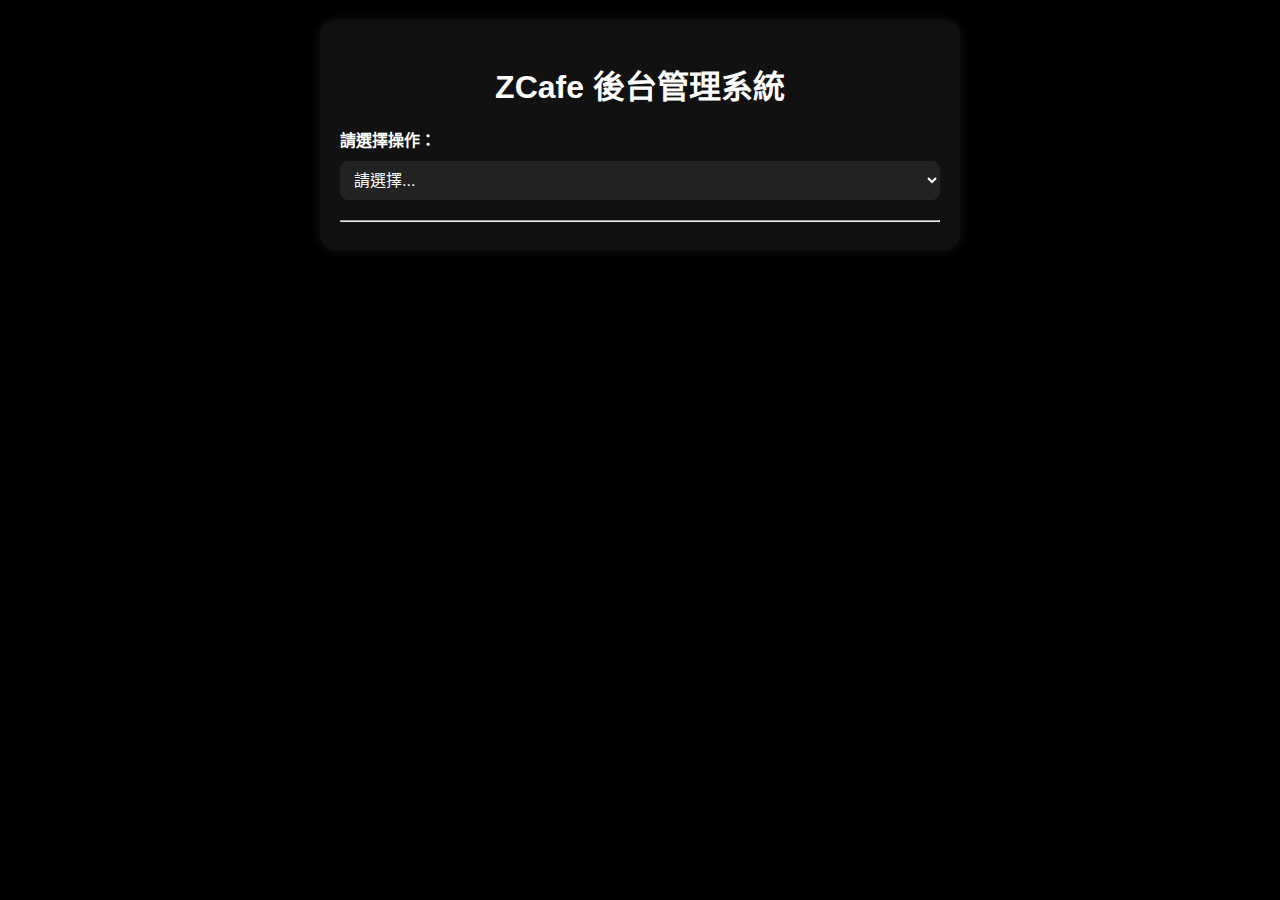
==== index.html @ 6712ef70 "最後一版" ====
<!DOCTYPE html>
<html lang="zh-TW">
<head>
  <meta charset="UTF-8" />
  <meta name="viewport" content="width=device-width, initial-scale=1.0" />
  <title>ZCafe 後台管理系統</title>
  <link rel="stylesheet" href="admin.css" />
</head>
<body>
  <div class="container">
    <h1>ZCafe 後台管理系統</h1>

    <!-- 功能選擇 -->
    <div class="section">
      <label for="actionSelect"><strong>請選擇操作：</strong></label>
      <select id="actionSelect">
        <option value="none">請選擇...</option>
        <option value="addMember">新增會員</option>
        <option value="adjustPoints">會員點數調整</option>
      </select>
    </div>

    <!-- 新增會員區塊 -->
    <div id="addMemberSection" class="section hidden">
      <h2>新增會員</h2>
      <input type="text" id="newName" placeholder="會員姓名" />
      <input type="text" id="newPhone" placeholder="會員電話" />
      <input type="text" id="newLineID" placeholder="會員 LINE ID" />
      <input type="text" id="newDept" placeholder="學校處室編號" />
      <input type="number" id="newInitialPoints" placeholder="初始點數" />
      <button id="addMemberBtn">加入會員</button>
      <div id="addMemberMsg" class="result-area"></div>
    </div>

    <hr />

    <!-- 點數調整區塊 -->
    <div id="adjustPointsSection" class="section hidden">
      <h2>會員點數調整</h2>
      <input type="text" id="searchInput" placeholder="輸入姓名、電話或 LINE ID" />
      <button id="searchMemberBtn">查詢會員</button>

      <!-- 查詢結果 -->
      <div id="memberInfo" class="section hidden">
        <h3>會員資料</h3>
        <p><strong>姓名：</strong><span id="adjustName"></span></p>
        <p><strong>電話：</strong><span id="adjustPhone"></span></p>
        <p><strong>LINE ID：</strong><span id="adjustLineID"></span></p>
        <p><strong>學校處室編號：</strong><span id="adjustDept"></span></p>
        <p><strong>目前點數：</strong><span id="adjustPoint"></span></p>
      </div>

      <!-- 點數調整表單 -->
      <div id="adjustForm" class="section hidden">
        <label for="adjustType">選擇操作：</label>
        <select id="adjustType">
          <option value="add">儲值</option>
          <option value="deduct">扣款</option>
        </select>
        <input type="number" id="adjustAmount" placeholder="金額" />
        <input type="text" id="adjustReason" placeholder="儲值/扣款內容" />
        <input type="text" id="adjustCashier" placeholder="結帳人" />
        <button id="confirmAdjustBtn">確認新增</button>
      </div>

      <div id="adjustMsg" class="result-area"></div>
    </div>
  </div>
  <script src="admin.js"></script>
</body>
</html>
---- admin.css ----
body {
  font-family: Arial, sans-serif;
  background-color: #000;
  color: #fff;
  margin: 0;
  padding: 20px;
}

.container {
  max-width: 600px;
  margin: auto;
  background-color: #111;
  padding: 20px;
  border-radius: 16px;
  box-shadow: 0 0 10px rgba(255,255,255,0.1);
}

h1, h2, h3 {
  text-align: center;
  margin-bottom: 20px;
}

.section {
  margin-bottom: 20px;
}

input, select, button {
  display: block;
  width: 100%;
  padding: 10px;
  margin-top: 10px;
  border-radius: 8px;
  border: none;
  font-size: 16px;
}

input, select {
  background-color: #222;
  color: #fff;
}

button {
  background-color: #fff;
  color: #000;
  font-weight: bold;
  cursor: pointer;
}

button:hover {
  background-color: #ccc;
}

.hidden {
  display: none;
}

.result-area {
  margin-top: 10px;
  text-align: center;
  font-size: 18px;
}
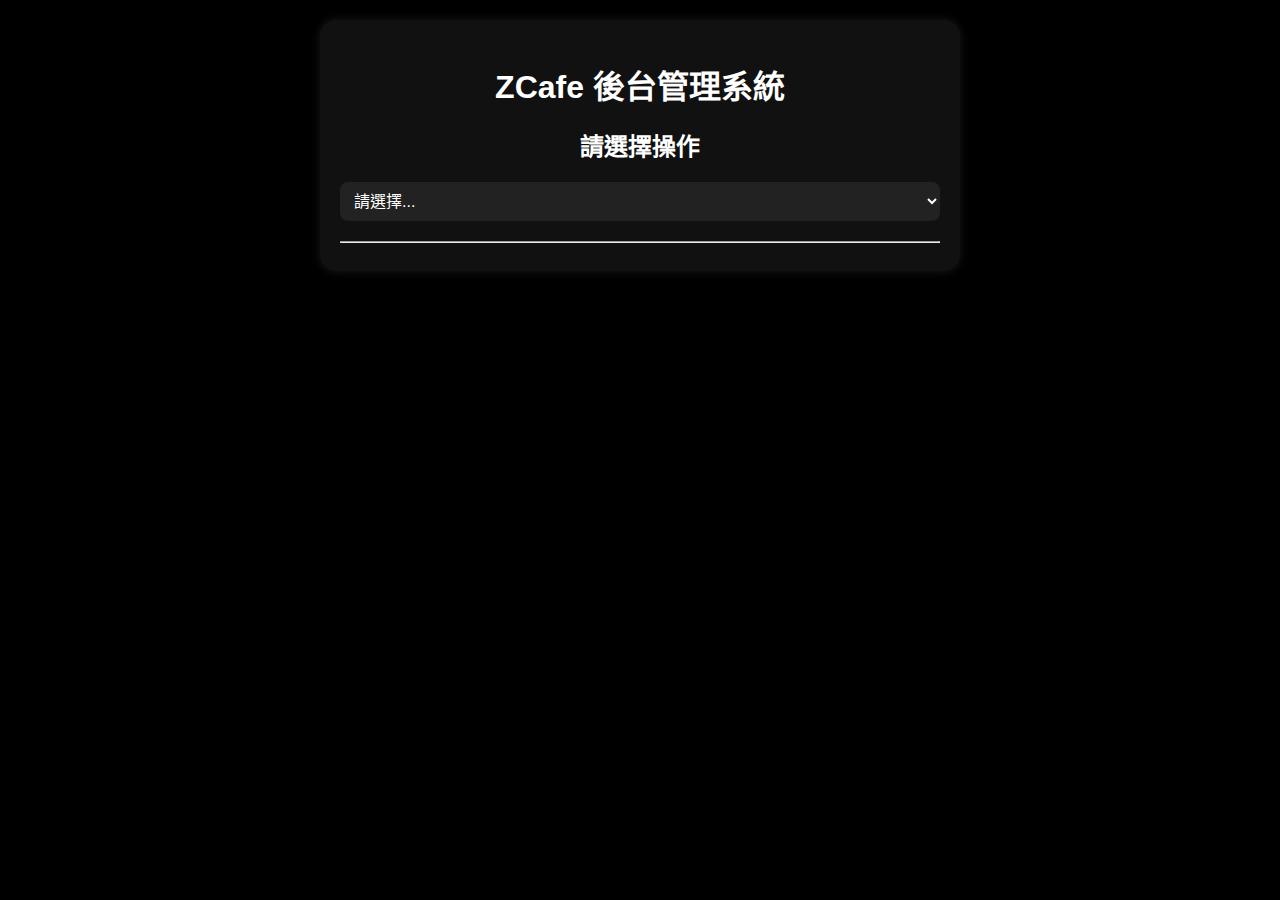
==== commit fc65d744: "Update index.html" ====
--- a/index.html
+++ b/index.html
@@ -10,9 +10,9 @@
   <div class="container">
     <h1>ZCafe 後台管理系統</h1>
 
-    <!-- 功能選擇 -->
-    <div class="section">
-      <label for="actionSelect"><strong>請選擇操作：</strong></label>
+    <!-- 功能選擇區塊 -->
+    <div id="actionSelector" class="section">
+      <h2>請選擇操作</h2>
       <select id="actionSelect">
         <option value="none">請選擇...</option>
         <option value="addMember">新增會員</option>
@@ -34,13 +34,13 @@
 
     <hr />
 
-    <!-- 點數調整區塊 -->
+    <!-- 會員點數調整區塊 -->
     <div id="adjustPointsSection" class="section hidden">
       <h2>會員點數調整</h2>
       <input type="text" id="searchInput" placeholder="輸入姓名、電話或 LINE ID" />
       <button id="searchMemberBtn">查詢會員</button>
 
-      <!-- 查詢結果 -->
+      <!-- 查詢結果顯示 -->
       <div id="memberInfo" class="section hidden">
         <h3>會員資料</h3>
         <p><strong>姓名：</strong><span id="adjustName"></span></p>
@@ -50,7 +50,7 @@
         <p><strong>目前點數：</strong><span id="adjustPoint"></span></p>
       </div>
 
-      <!-- 點數調整表單 -->
+      <!-- 點數調整操作 -->
       <div id="adjustForm" class="section hidden">
         <label for="adjustType">選擇操作：</label>
         <select id="adjustType">
@@ -58,13 +58,14 @@
           <option value="deduct">扣款</option>
         </select>
         <input type="number" id="adjustAmount" placeholder="金額" />
-        <input type="text" id="adjustReason" placeholder="儲值/扣款內容" />
+        <input type="text" id="adjustReason" placeholder="結帳內容" />
         <input type="text" id="adjustCashier" placeholder="結帳人" />
-        <button id="confirmAdjustBtn">確認新增</button>
+        <button id="confirmAdjustBtn">確認操作</button>
       </div>
 
       <div id="adjustMsg" class="result-area"></div>
     </div>
+
   </div>
   <script src="admin.js"></script>
 </body>
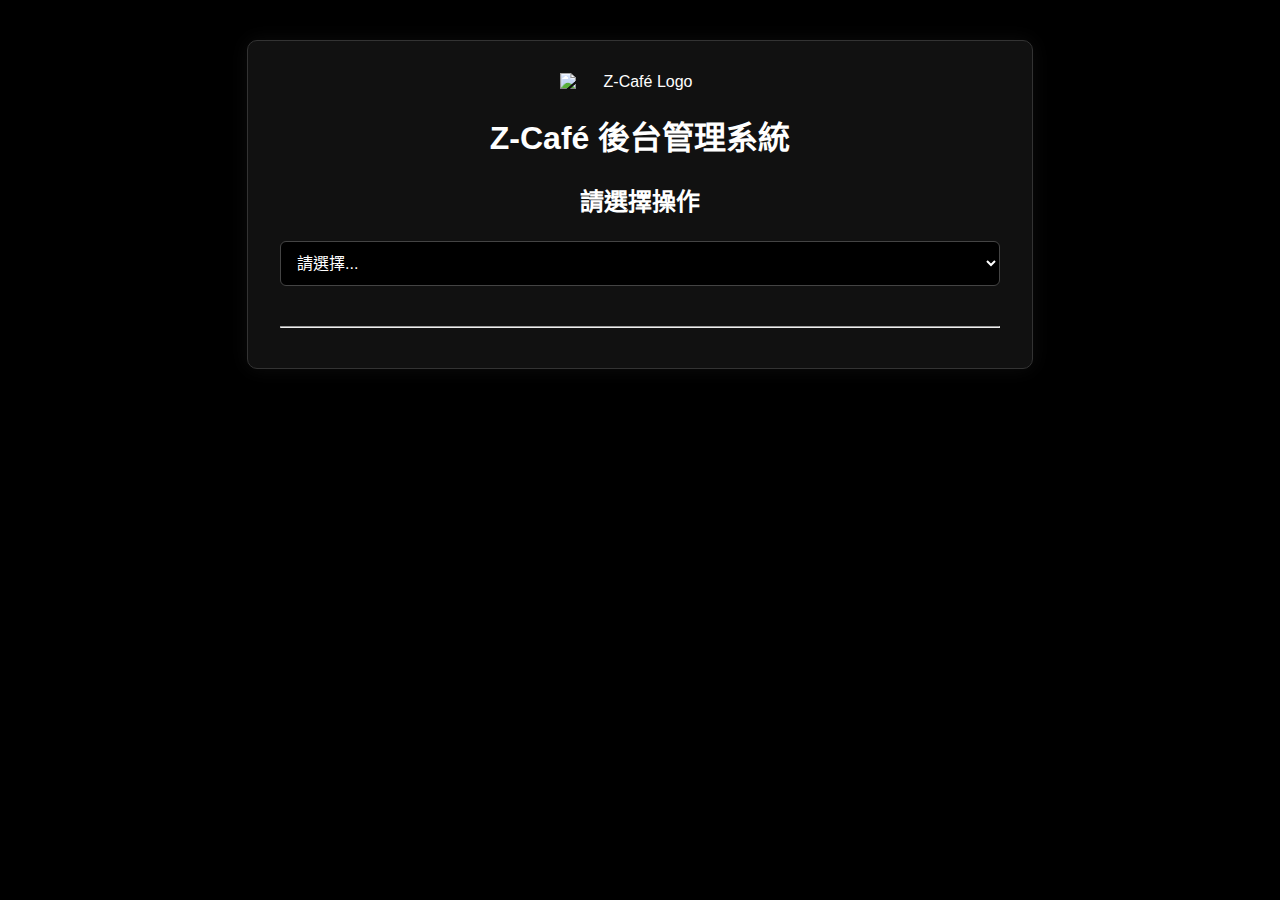
==== commit 70cf09d6: "UX優化" ====
--- a/index.html
+++ b/index.html
@@ -3,12 +3,15 @@
 <head>
   <meta charset="UTF-8" />
   <meta name="viewport" content="width=device-width, initial-scale=1.0" />
-  <title>ZCafe 後台管理系統</title>
+  <title>Z-Café 後台管理系統</title>
   <link rel="stylesheet" href="admin.css" />
 </head>
 <body>
   <div class="container">
-    <h1>ZCafe 後台管理系統</h1>
+    <div style="text-align: center; margin-bottom: 1.5rem;">
+      <img src="logo003.jpg" alt="Z-Café Logo" style="max-width: 160px; margin: auto; display: block;" />
+      <h1>Z-Café 後台管理系統</h1>
+    </div>
 
     <!-- 功能選擇區塊 -->
     <div id="actionSelector" class="section">
@@ -40,6 +43,13 @@
       <input type="text" id="searchInput" placeholder="輸入姓名、電話或 LINE ID" />
       <button id="searchMemberBtn">查詢會員</button>
 
+      <!-- 多筆會員選擇器 -->
+      <div id="multipleResults" class="section hidden">
+        <label for="memberSelect">請選擇正確的會員：</label>
+        <select id="memberSelect"></select>
+        <button id="selectMemberBtn">確認選擇</button>
+      </div>
+
       <!-- 查詢結果顯示 -->
       <div id="memberInfo" class="section hidden">
         <h3>會員資料</h3>
--- a/admin.css
+++ b/admin.css
@@ -1,61 +1,113 @@
+/* admin.css - Z-Café 極簡黑白風格 */
+
 body {
-  font-family: Arial, sans-serif;
-  background-color: #000;
+  font-family: 'Helvetica Neue', sans-serif;
+  background: #000;
   color: #fff;
-  margin: 0;
-  padding: 20px;
+  padding: 2rem;
 }
 
 .container {
-  max-width: 600px;
+  max-width: 720px;
   margin: auto;
-  background-color: #111;
-  padding: 20px;
-  border-radius: 16px;
-  box-shadow: 0 0 10px rgba(255,255,255,0.1);
+  background: #111;
+  padding: 2rem;
+  border-radius: 10px;
+  box-shadow: 0 0 20px rgba(255, 255, 255, 0.05);
+  border: 1px solid #333;
 }
 
 h1, h2, h3 {
+  color: #fff;
   text-align: center;
-  margin-bottom: 20px;
+  margin-bottom: 1rem;
 }
 
 .section {
-  margin-bottom: 20px;
+  margin-bottom: 2rem;
 }
 
 input, select, button {
-  display: block;
   width: 100%;
-  padding: 10px;
-  margin-top: 10px;
-  border-radius: 8px;
-  border: none;
-  font-size: 16px;
+  padding: 12px;
+  margin: 0.5rem 0;
+  font-size: 1rem;
+  border-radius: 6px;
+  border: 1px solid #444;
+  background-color: #000;
+  color: #fff;
+  transition: all 0.2s;
 }
 
-input, select {
-  background-color: #222;
-  color: #fff;
+input:focus, select:focus {
+  outline: none;
+  border-color: #4a90e2;
+  box-shadow: 0 0 4px rgba(74, 144, 226, 0.5);
+}
+
+input.error, select.error {
+  border-color: #e74c3c;
+  background-color: #220000;
 }
 
 button {
-  background-color: #fff;
-  color: #000;
+  background-color: #4a90e2;
+  color: #fff;
+  border: none;
+  cursor: pointer;
   font-weight: bold;
-  cursor: pointer;
 }
 
-button:hover {
-  background-color: #ccc;
+button:hover:not(:disabled) {
+  background-color: #357ab8;
+}
+
+button:disabled {
+  background-color: #333;
+  cursor: not-allowed;
 }
 
 .hidden {
-  display: none;
+  display: none !important;
 }
 
 .result-area {
   margin-top: 10px;
-  text-align: center;
-  font-size: 18px;
+  color: #aaa;
+  font-size: 0.95rem;
 }
+
+/* ✅ Toasts */
+.toast {
+  position: fixed;
+  right: 20px;
+  bottom: 20px;
+  background: #222;
+  color: white;
+  padding: 10px 16px;
+  border-radius: 6px;
+  opacity: 0;
+  transform: translateY(20px);
+  transition: all 0.3s ease;
+  z-index: 9999;
+  font-size: 0.95rem;
+  border: 1px solid #444;
+}
+
+.toast.show {
+  opacity: 1;
+  transform: translateY(0);
+}
+
+.toast-success {
+  background: #1f5;
+  color: #000;
+}
+
+.toast-error {
+  background: #e74c3c;
+}
+
+.toast-info {
+  background: #3498db;
+}
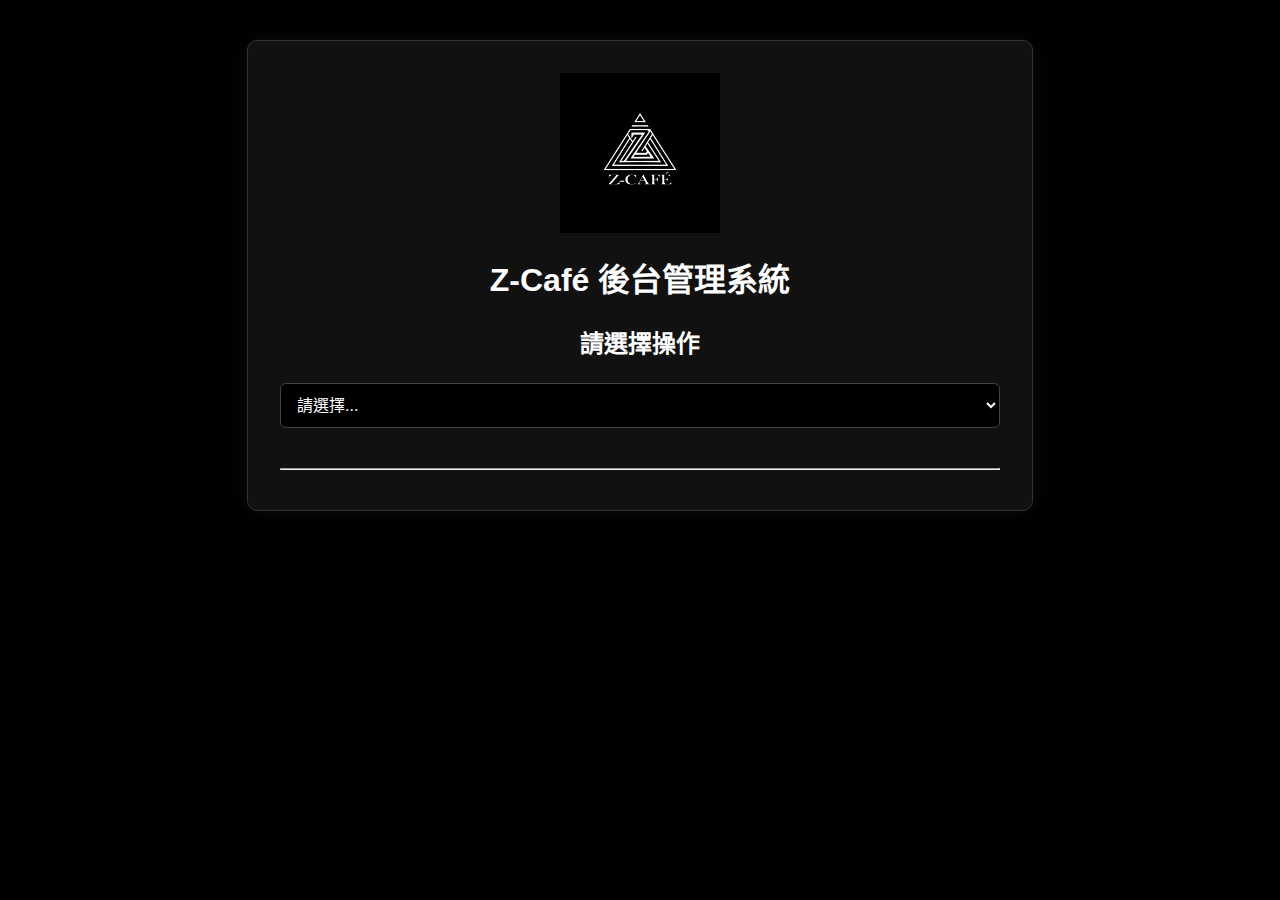
==== commit cb59ebdd: "UX優化" ====
--- a/index.html
+++ b/index.html
@@ -76,7 +76,10 @@
       <div id="adjustMsg" class="result-area"></div>
     </div>
 
+    <!-- ⏳ Spinner Placeholder (optional) -->
+    <div id="globalSpinner" class="spinner hidden"></div>
   </div>
+
   <script src="admin.js"></script>
 </body>
 </html>
--- a/admin.css
+++ b/admin.css
@@ -1,4 +1,4 @@
-/* admin.css - Z-Café 極簡黑白風格 */
+/* admin.css - Z-Café 黑白風格 + RWD + Spinner */
 
 body {
   font-family: 'Helvetica Neue', sans-serif;
@@ -15,6 +15,22 @@
   border-radius: 10px;
   box-shadow: 0 0 20px rgba(255, 255, 255, 0.05);
   border: 1px solid #333;
+}
+
+@media (max-width: 768px) {
+  body {
+    padding: 1rem;
+  }
+  .container {
+    padding: 1.5rem;
+  }
+  h1, h2, h3 {
+    font-size: 1.25rem;
+  }
+  input, select, button {
+    font-size: 0.95rem;
+    padding: 10px;
+  }
 }
 
 h1, h2, h3 {
@@ -111,3 +127,23 @@
 .toast-info {
   background: #3498db;
 }
+
+/* ⏳ Spinner loading */
+.spinner {
+  border: 3px solid #333;
+  border-top: 3px solid #4a90e2;
+  border-radius: 50%;
+  width: 30px;
+  height: 30px;
+  animation: spin 0.7s linear infinite;
+  margin: 0 auto;
+  display: none;
+}
+
+.spinner.show {
+  display: block;
+}
+
+@keyframes spin {
+  to { transform: rotate(360deg); }
+}
